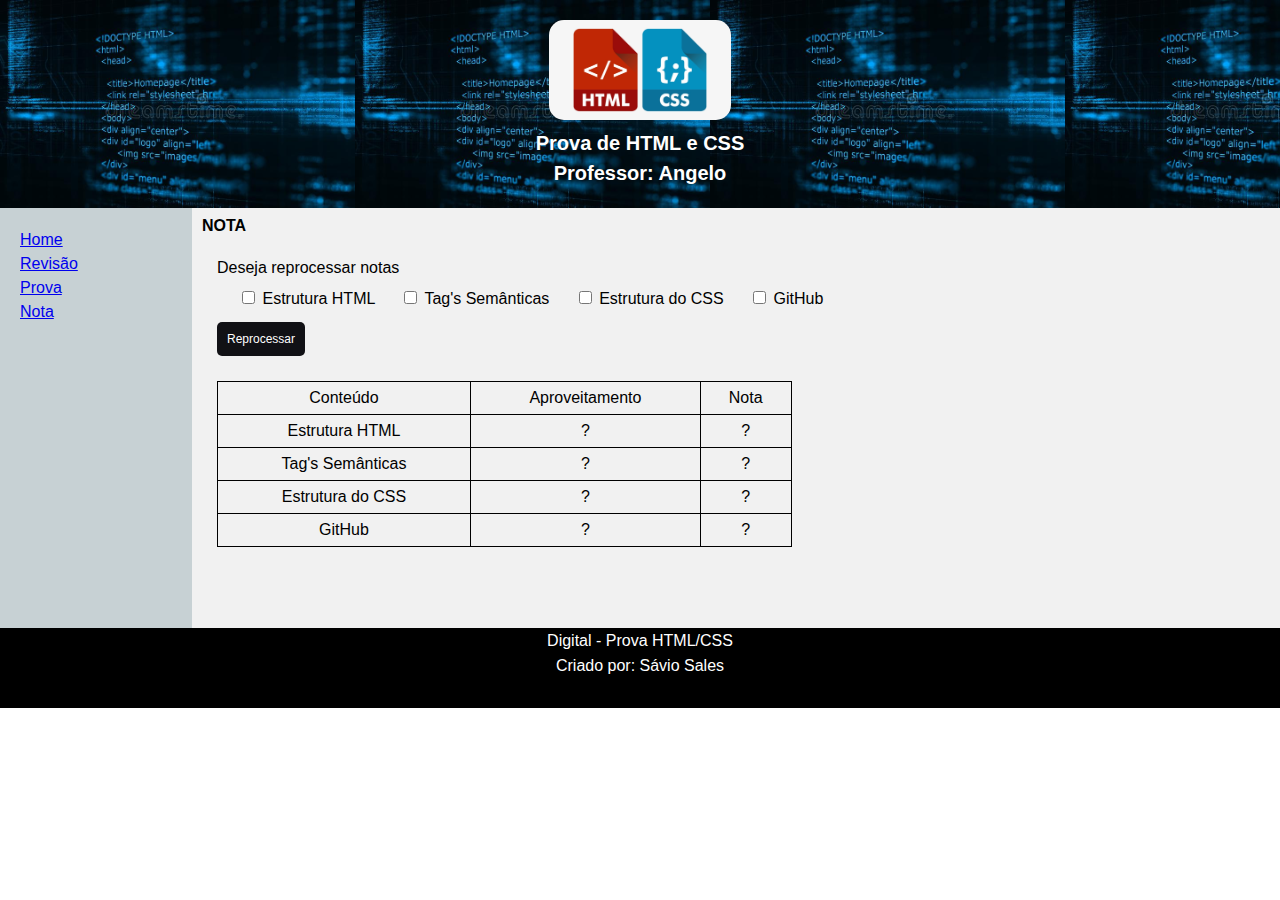
==== nota.html @ 0bfff404 "atualização-base" ====
<!DOCTYPE html>
<html lang="pt-br">
<head>
    <meta charset="UTF-8">
    <meta http-equiv="X-UA-Compatible" content="IE=edge">
    <meta name="viewport" content="width=device-width, initial-scale=1.0">
    <link rel="stylesheet" href="./css/style.css">
    <link rel="stylesheet" href="./css/reset.css">
    <title>Digital Prova - HTML/CSS</title>

</head>
<body>
    
    <header class="cabecalho-padrao">
        <img src="./img/prova-html.png" alt="Prova HTML" class="img-logo">
        <h2>Prova de HTML e CSS</h2> 
        <h3>Professor: Angelo</h3>
    </header>
    <section>
        <nav class="menu-lateral">
            <ul>
                <a href="./index.html"><li>Home</li></a>
                <a href="./revisao.html"><li>Revisão</li></a>
                <a href="./prova.html"><li>Prova</li></a>
                <a href="./nota.html"><li>Nota</li></a>
            </ul>
        </nav>
        <article>
            <div>
            <h2 class="indice-paginas">NOTA</h2>
            <div id="nota-revisao">
            <form action=""></form><br>
            <label for="">Deseja reprocessar notas</label><br>
            <input type="checkbox" name="Estrutura HTML" id="notas">
            <label for="">Estrutura HTML</label>
            
            <input type="checkbox" name="Tag's Semânticas" id="notas">
            <label for="">Tag's Semânticas</label>
            
            <input type="checkbox" name="Estrutura do CSS" id="notas">
            <label for="">Estrutura do CSS</label>
           
            <input type="checkbox" name="GitHub" id="notas">
            <label for="">GitHub</label><br>
            
            <input type="button" value="Reprocessar" id="buttom-reprocessar">
            </div>
        
            </div>


           <div class="table-nota">
                <table class="table-nota">
                    <tr>
                        <td>Conteúdo</td>
                        <td>Aproveitamento</td>
                        <td>Nota</td>
                    </tr>
                    <tr>
                        <td>Estrutura HTML</td>
                        <td>?</td>
                        <td>?</td>
                    </tr>
                    <tr>
                        <td> Tag's Semânticas</td>
                        <td>?</td>
                        <td>?</td>
                    </tr>
                    <tr>
                        <td>Estrutura do CSS</td>
                        <td>?</td>
                        <td>
                            ?
                        </td>
                    </tr>
                    <tr>
                        <td>GitHub</td>
                        <td>?</td>
                        <td>?</td>
                    </tr>

                </table>
            </div>
        </article>
    </section>
    <footer id="rodape">
        <p>Digital - Prova HTML/CSS <br>
       Criado por: Sávio Sales</p>  

    </footer>

</body>
</html>
---- css/style.css ----
* {
    box-sizing: border-box;
  }

  body {
    font-family: Arial, Helvetica, sans-serif;
  }

  /* Bloco de códigos da Padrão */
  .cabecalho-padrao {
    background-image: url(./backgroud-fundo.jpeg);
    background-size: contain;
    /* background-color: rgb(23, 95, 195); */
    padding: 20px;
    text-align: center;
    font-size: 20px ;
    color: white;
    /* font-family: Arial, Helvetica, sans-serif; */
    line-height: 1.5;
  }

 .img-logo{
    height: 100px;
    border-radius: 15px;
  }
  
  .menu-lateral {
    float: left;
    width: 15%;
    height: 420px; 
    background: rgb(199, 209, 212);
    padding: 20px;
  }

  menu ul, li {
    font-size: 20px;
    list-style-type: none;
    padding: 20px;
    line-height: 1.5;
  }

  .indice-paginas{
    padding: 10px;

  }

  article {
    float: left;
    padding: 20px;
    width: 85%;
    background-color: #f1f1f1;
    height: 420px; 
  }

  /* section::after {
    content: "";
    display: table;
    clear: both;
  } */

  #rodape{
    background-color: black;
    width: 100%; 
    padding: 30px;
    text-align:center;
    line-height: 25px; 
    /* revisar espaçamento de linha */
    color: white; 
  }

/* Bloco de Notas da pagina Home */
#paragrafo-home{
  padding: 25px;
}

/* Bloco de CSS da pagina Revisão */
#artigo-revisao {
  padding: 5px;
}
.img-estrutura-css{
  padding-left: 25px;
}

#img-revisao-estrutura{
  height: 250px;
  padding-right: 10px;
  margin-top: 20px;
  text-align: center;
}

#nota-revisao{
  padding-left: 25px;
}

#nota-revisao label, {
 padding: 10px;
 margin: 10px;
}

#notas{
  margin-top: 15px;
  padding: 5px;
  margin-left: 25px;
}

#buttom-reprocessar {
  margin-top: 15px;
  padding: 10px;
  color: white;
  background-color: rgb(17, 17, 21);
  border: none;
  border-radius: 5px;
  text-align: center;
  text-decoration: none;
  display: inline-block;
  font-size: 12px;
}

/* Bloco de Códigos da Página Prova */

#dados-aluno{
  padding: 10px;
}
#questao{
  padding: 10px;
}

#codigo-analise pre
{
  width: 70%;
  padding: 10px;
  border: 1px solid black;
  color: white;
  background-color: black;
  float: left;

}

/* Bloco de Código da Página Notas */

.table-nota td{
  border: 1px solid black;
  text-align: center;
  padding: 8px;
}

.table-nota{
  font-family: arial, sans-serif;
  border-collapse: collapse;
  width: 75%;
  text-align: center;
  padding: 25px
}
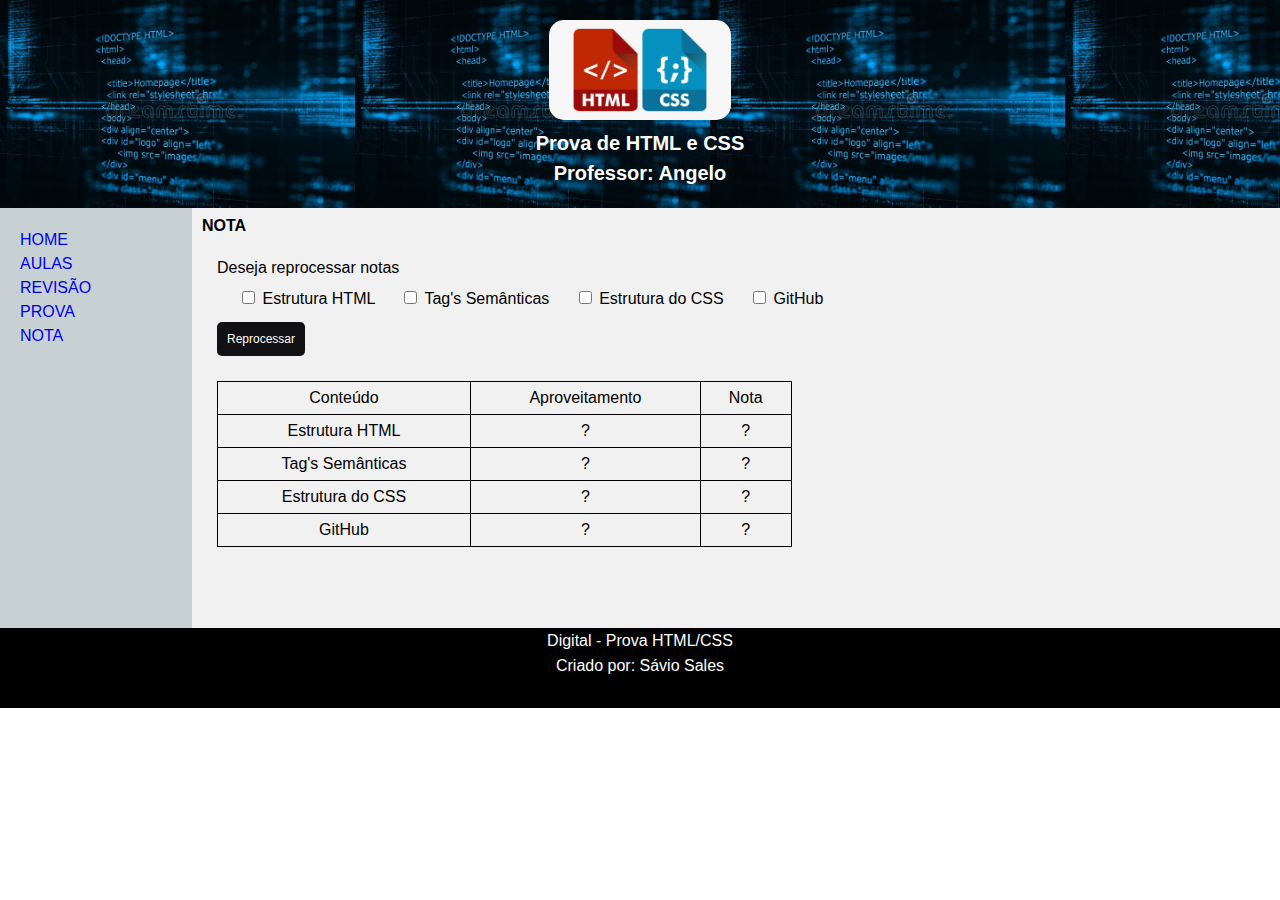
==== commit 6b20e5c6: "update-vs-8" ====
--- a/nota.html
+++ b/nota.html
@@ -20,6 +20,7 @@
         <nav class="menu-lateral">
             <ul>
                 <a href="./index.html"><li>Home</li></a>
+                <a href="./aulas.html"><li>Aulas</li></a>
                 <a href="./revisao.html"><li>Revisão</li></a>
                 <a href="./prova.html"><li>Prova</li></a>
                 <a href="./nota.html"><li>Nota</li></a>
--- a/css/style.css
+++ b/css/style.css
@@ -10,13 +10,19 @@
   .cabecalho-padrao {
     background-image: url(./backgroud-fundo.jpeg);
     background-size: contain;
-    /* background-color: rgb(23, 95, 195); */
+    width: 100%;
     padding: 20px;
     text-align: center;
     font-size: 20px ;
     color: white;
-    /* font-family: Arial, Helvetica, sans-serif; */
     line-height: 1.5;
+
+    float: inline-start;
+    width: 100%;
+
+    /* display: inline-block;
+    position: fixed; */
+   
   }
 
  .img-logo{
@@ -27,16 +33,20 @@
   .menu-lateral {
     float: left;
     width: 15%;
-    height: 420px; 
+    min-height: 420px;
+    height: auto; 
     background: rgb(199, 209, 212);
     padding: 20px;
+    text-decoration: none;
   }
 
-  menu ul, li {
+  menu ul, li, a {
     font-size: 20px;
     list-style-type: none;
     padding: 20px;
     line-height: 1.5;
+    text-transform: uppercase;
+    text-decoration: none;
   }
 
   .indice-paginas{
@@ -49,7 +59,9 @@
     padding: 20px;
     width: 85%;
     background-color: #f1f1f1;
-    height: 420px; 
+    /* height: 420px;  */
+    min-height: 420px;
+    height: auto; 
   }
 
   /* section::after {
@@ -73,19 +85,46 @@
   padding: 25px;
 }
 
+/* Bloco de Notas da Pagina Aulas */
+.menu-aulas li{
+  display: inline-block;
+  padding: 20px;
+  margin: 2% 1.5%;
+  text-align: center;
+  width: 13%;
+
+  box-sizing: border-box ;
+  vertical-align: top;
+  border: 1px solid black;
+  border-radius: 15px;
+
+}
+
+.img-aula{
+  height: 100px;
+}
+
 /* Bloco de CSS da pagina Revisão */
 #artigo-revisao {
   padding: 5px;
-}
-.img-estrutura-css{
-  padding-left: 25px;
+  display: inline-block;
+
 }
 
 #img-revisao-estrutura{
-  height: 250px;
+  display: inline-block;
+  width: 100%;
   padding-right: 10px;
-  margin-top: 20px;
-  text-align: center;
+  position: relative;
+  
+}
+
+.img-estrutura-css{
+  display: inline-block;
+  padding-left: 25px;
+  /* position:static; */
+  /* width: 50%; */
+  
 }
 
 #nota-revisao{
@@ -127,13 +166,11 @@
 
 #codigo-analise pre
 {
-  width: 70%;
+  width: 100%;
   padding: 10px;
   border: 1px solid black;
   color: white;
-  background-color: black;
-  float: left;
-
+  background-color: black
 }
 
 /* Bloco de Código da Página Notas */
